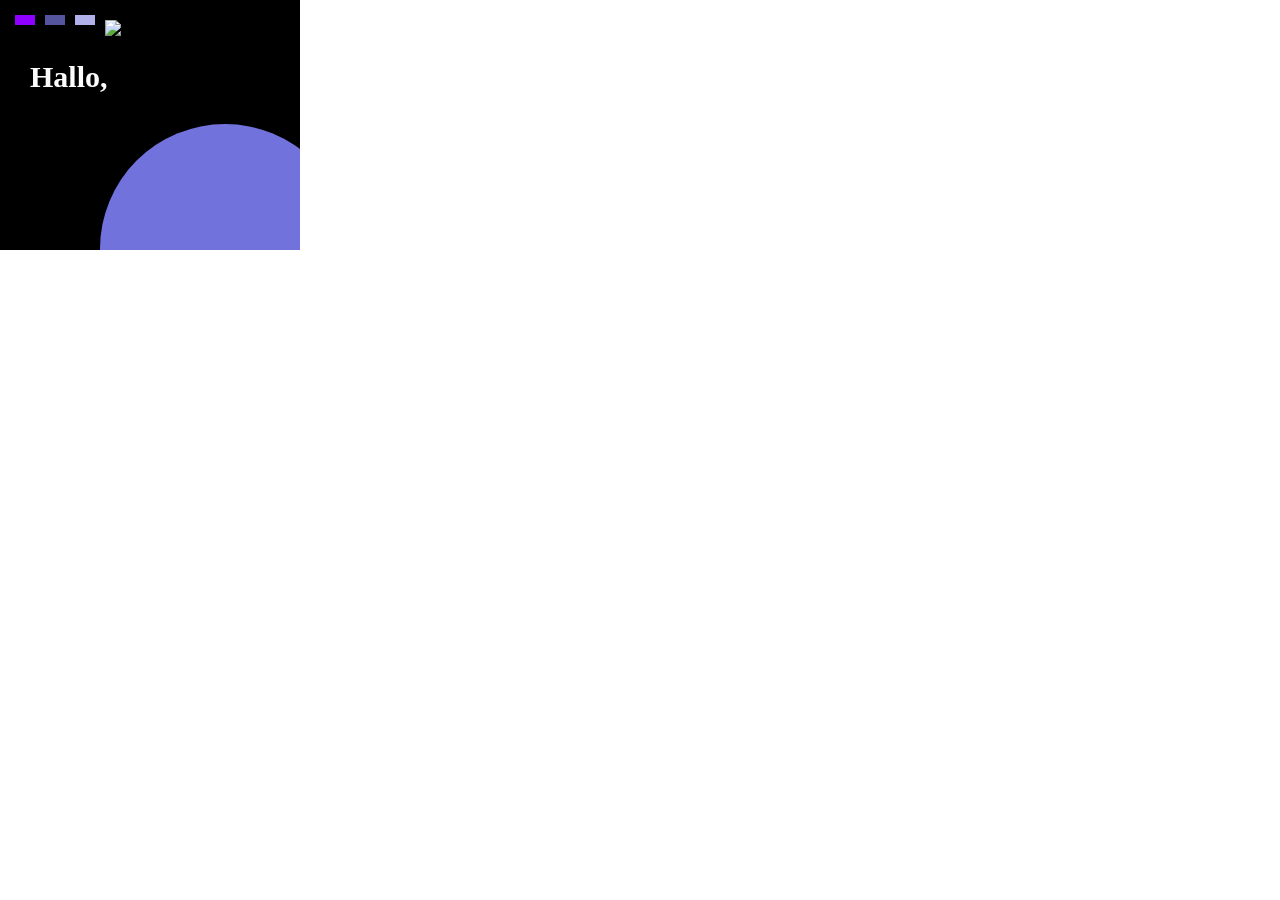
==== 300x250/index.html @ 7be2e9b4 "banner 1" ====
<!DOCTYPE html>
<html lang="en">
<head>
    <meta charset="UTF-8">
    <meta name="viewport" content="width=, initial-scale=1.0">
    <title>Banner</title>
    <link rel="stylesheet" href="main.css">
</head>
<body>
    <div class="stage bannerSize">
      <div class="box">
        <div class="box1"></div>
        <div class="box2"></div>
        <div class="box3"></div>
     </div>
     <h1 class="headertext">Hallo,</h1>
     <img class="HiImg" src="/images/hi.png" alt="Logo image">
     <div class="circle">
     </div>
    </div>
</body>
</html>
---- 300x250/main.css ----
* {
    margin: 0;
    padding: 0;
    box-sizing: border-box;
}

.stage {  
    position: relative;
    cursor: pointer;
    
    -webkit-box-sizing: border-box;
   -moz-box-sizing: border-box;
   box-sizing: border-box;    
   overflow: hidden;    
}

.bannerSize{ 
width: 300px; 
height: 250px; 
background-color: #000; 
}

body{
   /* background-color: #000; */
}

.box{
    width: 20px;
    height: 10px;
    position: absolute;
    left: 15px;
    top: 15px;
}

.box1,.box2,.box3{
    position: absolute;
    width: 20px;
    height: 10px;
}

.box1{
    background-color: #9000ff;}

.box2{
    background-color: #55559f;
    left: 30px;
}

.box3{
    background-color: #b0b0eb;
    left: 60px;
}

.headertext{
    position: absolute;
    color: #fcfcfc;
    font-size: 30px;
    top: 60px;
    left: 30px;
}

.HiImg{
    position: absolute;
    top: 20px;
    left: 105px;
    width: 50px;
    height: auto;
}

.circle{
    position: absolute;
    top: 124px;
    left: 100px;
    width: 250px;
    height: 250px;
    border-radius: 100%;
    background-color: #7272dd;
}
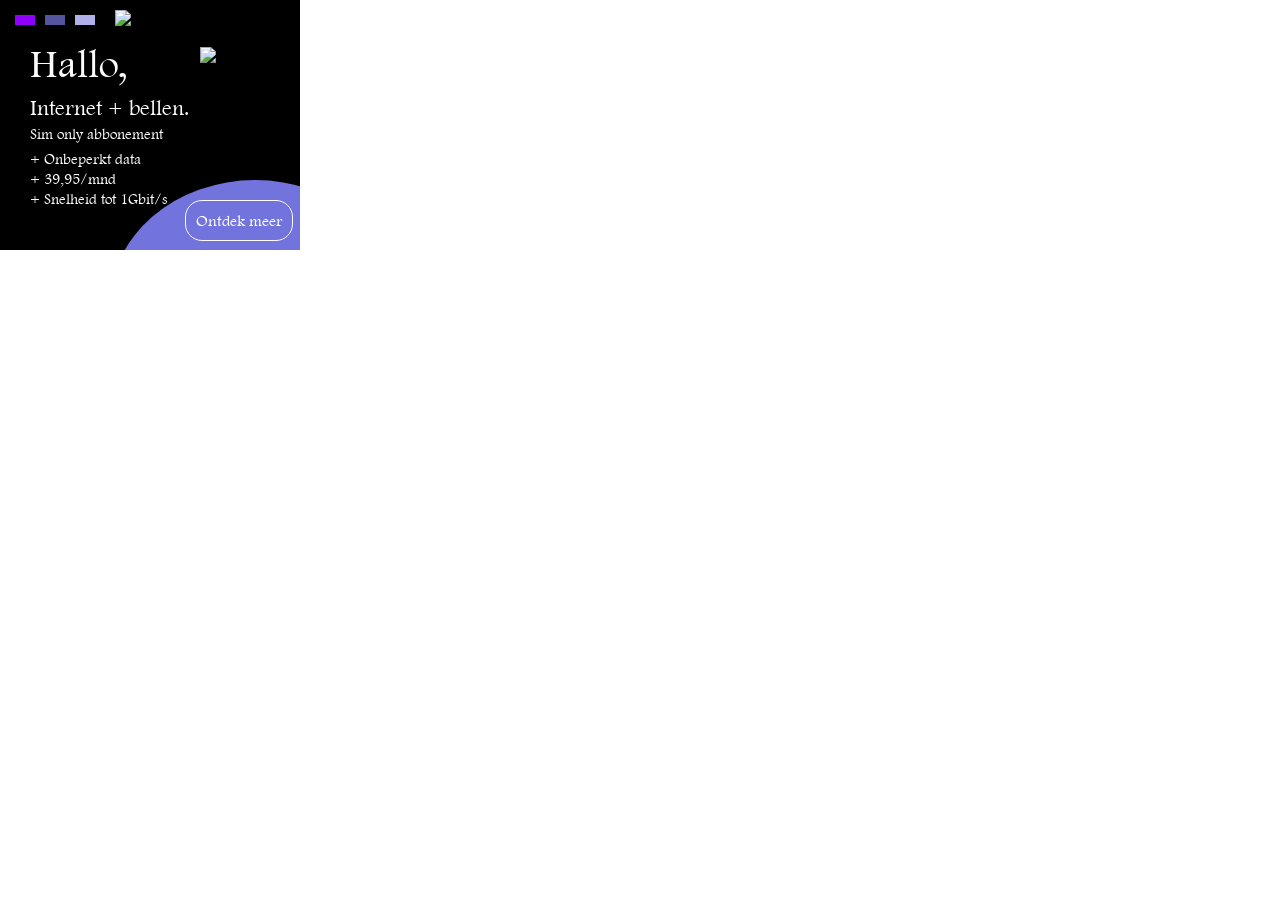
==== commit fe98fb73: "1 banner klaar" ====
--- a/300x250/index.html
+++ b/300x250/index.html
@@ -14,9 +14,18 @@
         <div class="box3"></div>
      </div>
      <h1 class="headertext">Hallo,</h1>
+     <h2 class="headertext2">Internet + bellen.</h2>
+     <p class="headertext3">Sim only abbonement</p>
      <img class="HiImg" src="/images/hi.png" alt="Logo image">
+     <img class="simkaart" src="/images/simkaart.png" alt="Simkaart image">
      <div class="circle">
      </div>
+     <ul class="list">
+        <li class="listitem listitem-1">+ Onbeperkt data</li>
+        <li class="listitem listitem-2">+ 39,95/mnd</li>
+        <li class="listitem listitem-3">+ Snelheid tot 1Gbit/s</li>
+    </ul>
+    <a href="" class="button purple">Ontdek meer</a>
     </div>
 </body>
 </html>
--- a/300x250/main.css
+++ b/300x250/main.css
@@ -1,3 +1,12 @@
+@font-face {
+    font-family: 'ftltl';
+    src: url('ftltlt-webfont.woff'),
+}
+
+body {
+    font-family: 'ftltl', sans-serif;
+}
+
 * {
     margin: 0;
     padding: 0;
@@ -18,10 +27,6 @@
 width: 300px; 
 height: 250px; 
 background-color: #000; 
-}
-
-body{
-   /* background-color: #000; */
 }
 
 .box{
@@ -54,25 +59,97 @@
 .headertext{
     position: absolute;
     color: #fcfcfc;
-    font-size: 30px;
-    top: 60px;
+    font-size: 40px;
+    top: 40px;
     left: 30px;
+    font-weight:lighter;
 }
 
 .HiImg{
     position: absolute;
-    top: 20px;
-    left: 105px;
+    top: 10px;
+    left: 115px;
     width: 50px;
+    height: auto;
+}
+
+.simkaart{
+    position: absolute;
+    top: 47px;
+    left: 200px;
+    width: 70px;
     height: auto;
 }
 
 .circle{
     position: absolute;
-    top: 124px;
-    left: 100px;
-    width: 250px;
+    top: 180px;
+    left: 110px;
+    width: 290px;
     height: 250px;
     border-radius: 100%;
-    background-color: #7272dd;
+    background-color: hsl(240, 61%, 66%);
+}
+
+.headertext2{
+    position: absolute;
+    color: #fcfcfc;
+    font-size: 22px;
+    top: 95px;
+    left: 30px;
+    font-weight:lighter;
+}
+
+.listitem-1,.listitem-2,.listitem-3{
+    position: absolute;
+    color: #fcfcfc;
+    font-size: 15px;
+}
+
+.listitem-1{
+    position: absolute;
+    top: 150px;
+    left: 30px;
+}
+
+.listitem-2{
+    position: absolute;
+    top: 170px;
+    left: 30px;
+}
+
+.listitem-3{
+    position: absolute;
+    top: 190px;
+    left: 30px;
+}
+
+.list{
+    list-style-type: none;
+}
+
+.headertext3{
+    position: absolute;
+    color: #fcfcfc;
+    font-size: 15px;
+    top: 125px;
+    left: 30px;
+}
+
+.purple {
+    background-color: hsl(240, 61%, 66%);
+    color: white;
+    border-color: hsl(240, 20%, 99%);
+    border-width: 1px;
+
+}
+
+.button {
+    padding: 10px;
+    border-style:solid;
+    border-radius: 17px;
+    text-decoration: none;
+    position: absolute;
+    top: 200px;
+    left: 185px;
 }
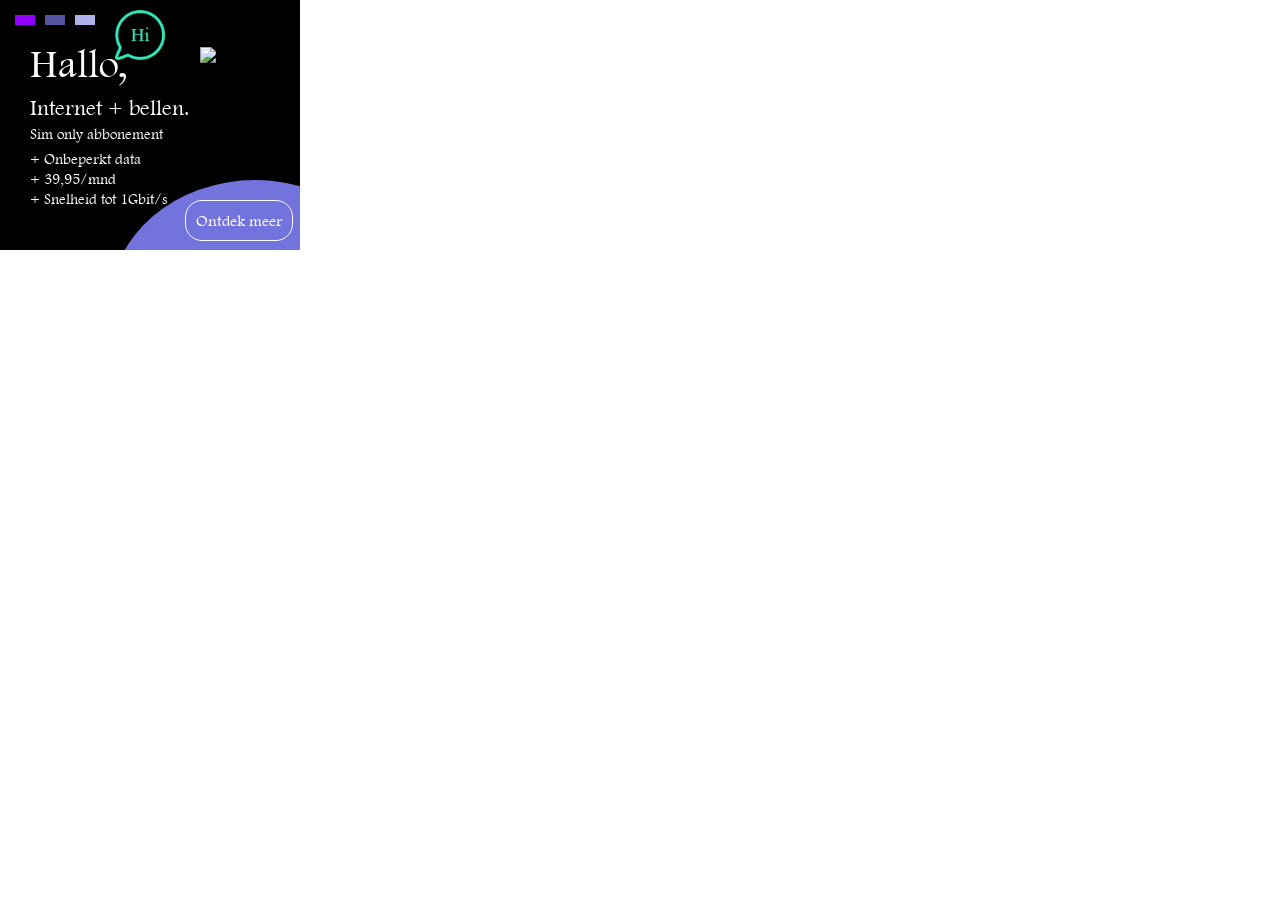
==== commit 60e1a9e4: "klaar + images fixed" ====
--- a/300x250/index.html
+++ b/300x250/index.html
@@ -16,8 +16,8 @@
      <h1 class="headertext">Hallo,</h1>
      <h2 class="headertext2">Internet + bellen.</h2>
      <p class="headertext3">Sim only abbonement</p>
-     <img class="HiImg" src="/images/hi.png" alt="Logo image">
-     <img class="simkaart" src="/images/simkaart.png" alt="Simkaart image">
+     <img class="HiImg" src="hi.png" alt="Logo image">
+     <img class="simkaart" src="simkaart.png" alt="Simkaart image">
      <div class="circle">
      </div>
      <ul class="list">
